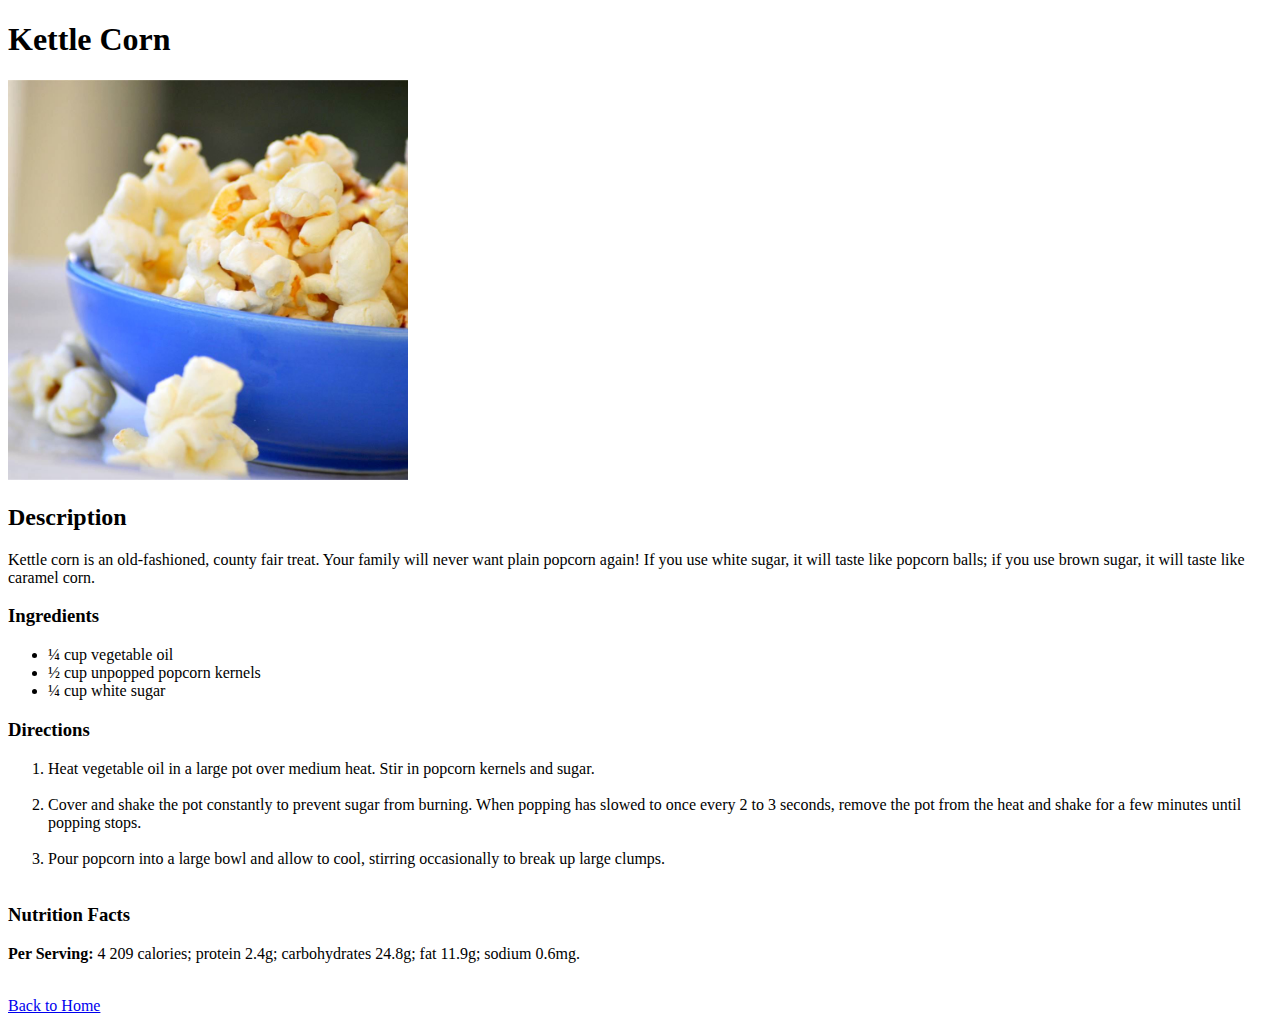
==== recipes/kettle_corn.html @ ec42163d "Added Kettle Corn recipe and cleaned up a bit" ====
<!DOCTYPE html>
<html lang="en">

<head>
    <meta charset="UTF-8">
    <meta http-equiv="X-UA-Compatible" content="IE=edge">
    <meta name="viewport" content="width=device-width, initial-scale=1.0">
    <title>Kettle Corn</title>
</head>

<body>
    <main>
        <h1>Kettle Corn</h1>
        <img src="../images/kettle_corn.jpeg" style="width: 400px" />
        <h2>Description</h2>
        <p>Kettle corn is an old-fashioned, county fair treat. Your family will never want plain popcorn again! If you
            use white sugar, it will taste like popcorn balls; if you use brown sugar, it will taste like caramel corn.
        </p>
        <h3>Ingredients</h3>
        <ul>
            <li>¼ cup vegetable oil </li>
            <li>½ cup unpopped popcorn kernels </li>
            <li>¼ cup white sugar </li>
        </ul>
        <h3>Directions</h3>
        <ol>
            <li>
                Heat vegetable oil in a large pot over medium heat. Stir in popcorn kernels and sugar.
            </li>
            <br>
            <li>
                Cover and shake the pot constantly to prevent sugar from burning. When popping has slowed to once every
                2 to 3 seconds, remove the pot from the heat and shake for a few minutes until popping stops.
            </li>
            <br>
            <li>
                Pour popcorn into a large bowl and allow to cool, stirring occasionally to break up large clumps.
            </li>
            <br>
        </ol>

        <h3>Nutrition Facts</h3>
        <p><strong>Per Serving: </strong>4 209 calories; protein 2.4g; carbohydrates 24.8g; fat 11.9g; sodium 0.6mg.
        </p>

        <br>
        <a href="../index.html">Back to Home</a>
    </main>
</body>

</html>
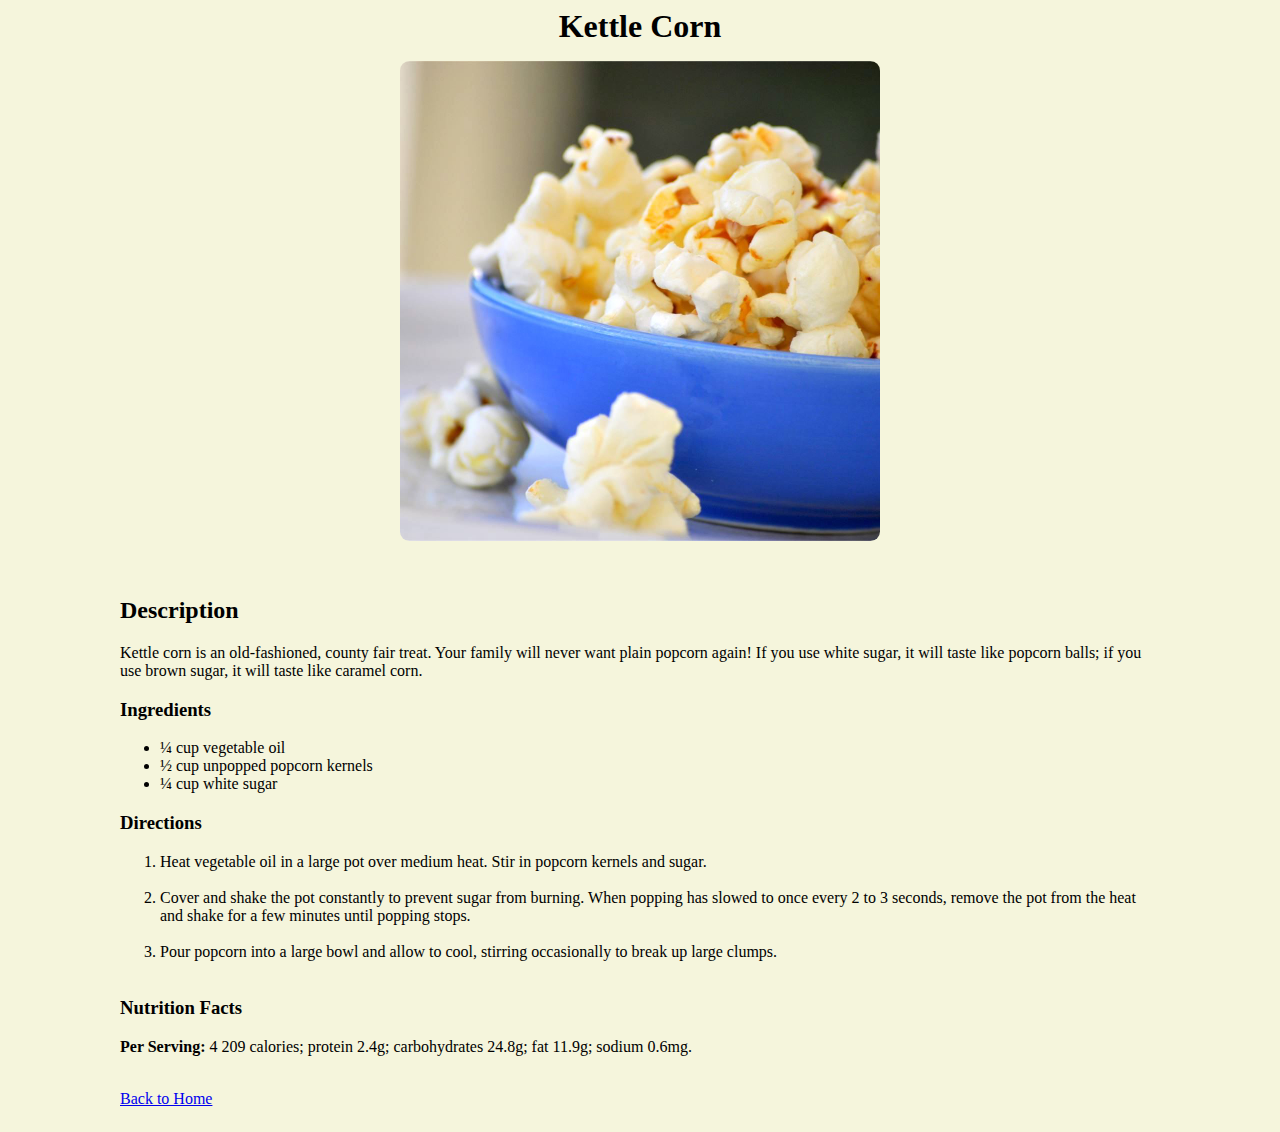
==== commit dfcfc277: "Added CSS" ====
--- a/recipes/kettle_corn.html
+++ b/recipes/kettle_corn.html
@@ -5,13 +5,18 @@
     <meta charset="UTF-8">
     <meta http-equiv="X-UA-Compatible" content="IE=edge">
     <meta name="viewport" content="width=device-width, initial-scale=1.0">
+    <link rel="stylesheet" href="../styles.css">
     <title>Kettle Corn</title>
 </head>
 
 <body>
-    <main>
-        <h1>Kettle Corn</h1>
-        <img src="../images/kettle_corn.jpeg" style="width: 400px" />
+
+    <header id="recipe_header">
+        <h1 id="recipe_title">Kettle Corn</h1>
+        <img src="../images/kettle_corn.jpeg"/>
+    </header>
+
+    <main id="main_recipe">
         <h2>Description</h2>
         <p>Kettle corn is an old-fashioned, county fair treat. Your family will never want plain popcorn again! If you
             use white sugar, it will taste like popcorn balls; if you use brown sugar, it will taste like caramel corn.
--- a/styles.css
+++ b/styles.css
@@ -0,0 +1,66 @@
+*{
+    box-sizing: border-box;
+    background-color: beige;
+
+}
+
+body
+{
+    width: 85%;
+    margin: auto;
+}
+
+img
+{
+    border-radius: 2%;
+    margin: 0.5rem;
+}
+
+#main_index
+{
+    text-align: center;
+    font-size: 1.2rem;
+}
+
+#main_index h1 
+{
+    margin: 0.5em;
+    color: #fff;
+    text-shadow: 2px 2px 3px #7A7A7A;
+}
+
+#main_index a
+{
+    text-decoration: none;
+    font-weight: 500;
+}
+
+#main_index img
+{
+    width: 150px; 
+    margin: 0.2rem; 
+    border-radius: 7%;
+}
+
+#main_recipe
+{
+    padding: 1.5rem;
+}
+
+
+#recipe_header
+{
+    text-align: center;
+}
+
+#recipe_header img
+{
+    height: auto;
+    width: 30rem;
+}
+
+#recipe_title
+{
+    margin: 0.2rem;
+    padding: 0.3rem;
+}